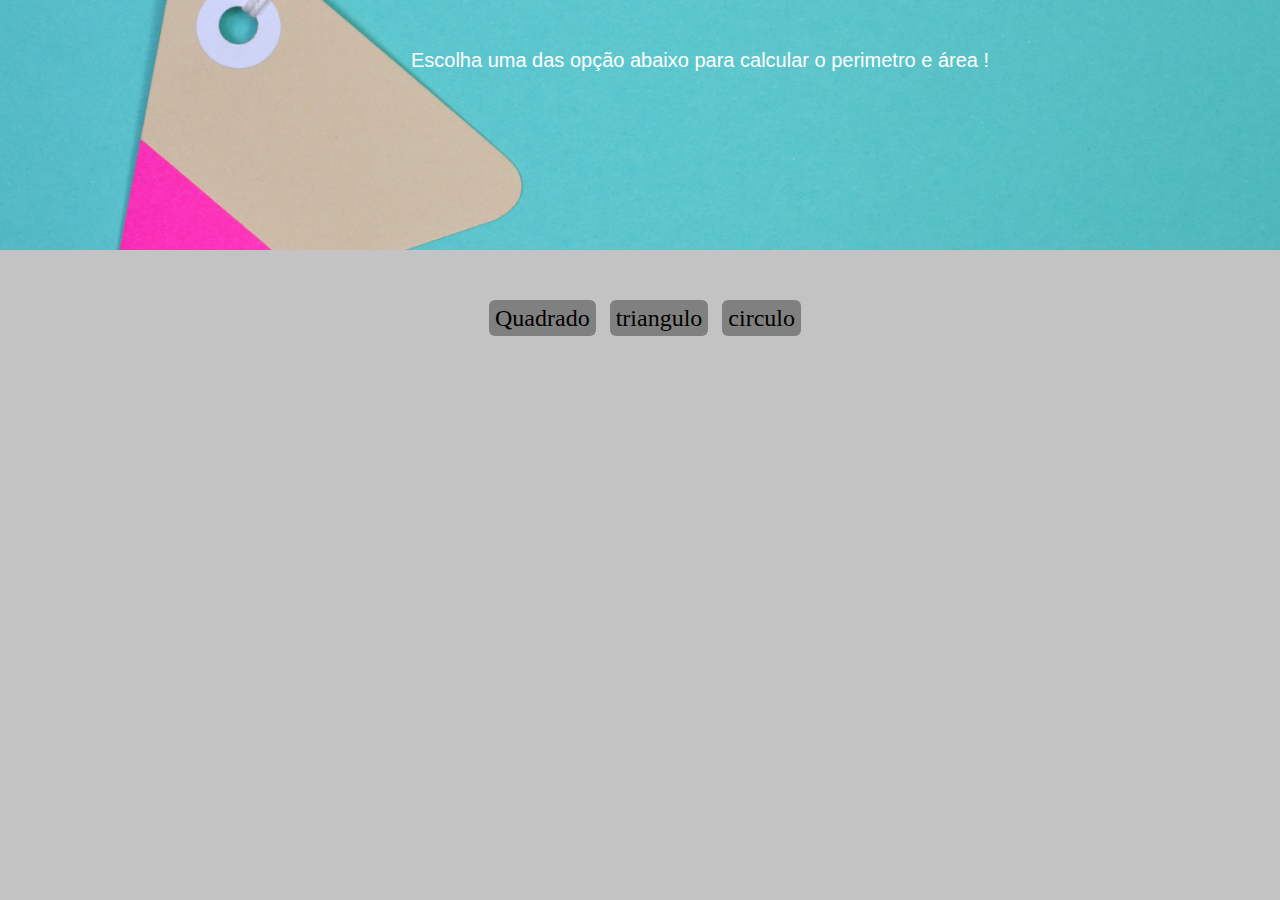
==== site01/index.html @ 5cdf5721 "site _Js" ====
<!DOCTYPE html>
<html lang="en">
<head>
    <meta charset="UTF-8">
    <meta name="viewport" content="width=device-width, initial-scale=1.0">
    <title>Meu site</title>
    <link rel="stylesheet" href="style.css">
    <link rel="stylesheet" href="reset.css">
</head>
<body>
    <header> 
       <h1>Escolha uma das opção abaixo para calcular o perimetro e área ! </h1>
    </header>
    <main>
        <ul>
            <li>Quadrado</li>
            <li> triangulo</li>
            <li>circulo</li>
        </ul>
    </main>
    <footer>

    </footer>
    
</body>
</html>
---- site01/style.css ----
body{
    background-color: rgba(173, 172, 172, 0.726);
    font-family: Arial, Helvetica, sans-serif;
} 

header{
    background-color: black;
    background-image: url(assets/pexels-miguel-á-padriñán-1111317.jpg);
    background-repeat: no-repeat;
    background-size:cover ;
    background-position:center ;
    height: 250px;
    color: white;
    text-align: center;
}
header > h1{
    padding-top: 50px;
    padding-left: 120px;
    font-size: 20px;
    font-family: Arial, Helvetica, sans-serif
}
main{
    text-align: center;
}

main > ul > li{

    display: inline-block;
    font-size: 24px;
    margin-top: 50px;
    margin-left: 10px;
    padding: 6px;
    background-color: gray;
    border-radius: 6px;
}

li:hover{
    background-color: rgb(105, 107, 107);
}
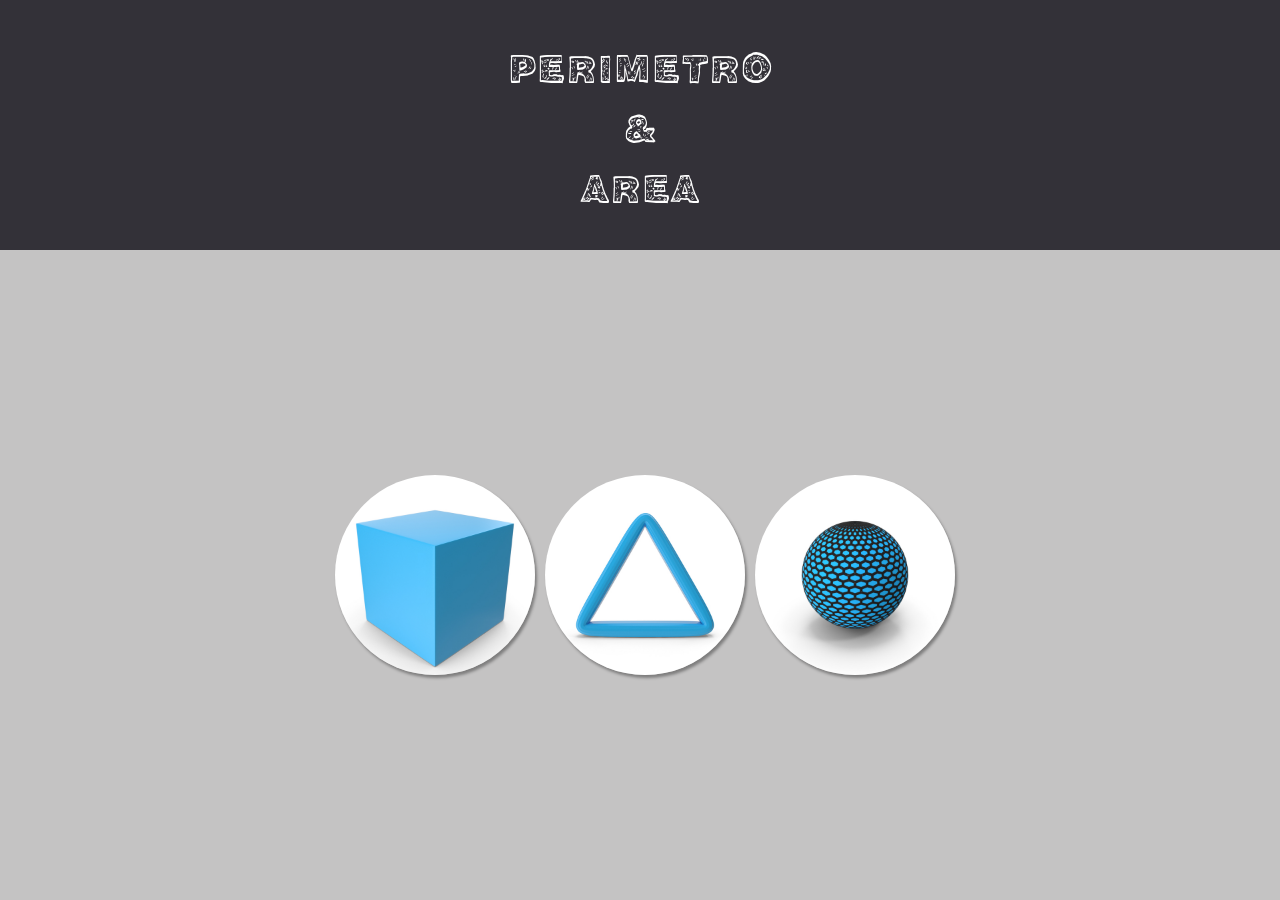
==== commit 14743792: "adiciona" ====
--- a/site01/index.html
+++ b/site01/index.html
@@ -9,14 +9,20 @@
 </head>
 <body>
     <header> 
-       <h1>Escolha uma das opção abaixo para calcular o perimetro e área ! </h1>
+        <div class="cabeca">
+            <h1>PERIMETRO </h1>
+            <h2>&</h2>
+            <h1>AREA</h1>
+        </div>
     </header>
     <main>
-        <ul>
-            <li>Quadrado</li>
-            <li> triangulo</li>
-            <li>circulo</li>
-        </ul>
+        <div>
+            <ul class="opcao">
+                <li><img src="assets/download.png" alt=""></li>
+                <li><img src="assets/download (1).png" alt=""><li>
+                <li><img src="assets/download (2).png" alt=""></li>
+            </ul>
+        </div>  
     </main>
     <footer>
 
--- a/site01/style.css
+++ b/site01/style.css
@@ -1,39 +1,49 @@
+@font-face {
+    font-family: festiva ;
+    src: url("assets/font/HugeParty.ttf");
+}
+
 body{
     background-color: rgba(173, 172, 172, 0.726);
     font-family: Arial, Helvetica, sans-serif;
 } 
 
 header{
-    background-color: black;
-    background-image: url(assets/pexels-miguel-á-padriñán-1111317.jpg);
-    background-repeat: no-repeat;
-    background-size:cover ;
-    background-position:center ;
-    height: 250px;
+    background-color: #333138;
+   
+  
+}
+.cabeca{
+    font-size: 40px;
+    font-family: festiva;
     color: white;
-    text-align: center;
+    display: flex;
+    flex-direction: column;
+    align-items: center;
+    border-radius: 10px;
+    padding: 35px;
+    font-size: 60px;
+   
 }
-header > h1{
-    padding-top: 50px;
-    padding-left: 120px;
-    font-size: 20px;
-    font-family: Arial, Helvetica, sans-serif
-}
-main{
-    text-align: center;
+ul > li >  img{
+    width: 200px;
+    height: 200px;
+    margin-top: 25vh;
+    margin-left: 10px;
+    border-radius: 50%;
+    box-shadow: 2px 3px 3px rgba(0, 0, 0, 0.356);
+
+    
+   
 }
 
-main > ul > li{
-
-    display: inline-block;
-    font-size: 24px;
-    margin-top: 50px;
-    margin-left: 10px;
-    padding: 6px;
-    background-color: gray;
-    border-radius: 6px;
+img:hover{
+    transform: scale(1.1);
+    box-shadow: 2px 4px;
 }
-
-li:hover{
-    background-color: rgb(105, 107, 107);
+.opcao{
+    display: flex;
+    justify-content: center;
+    
+    
 }